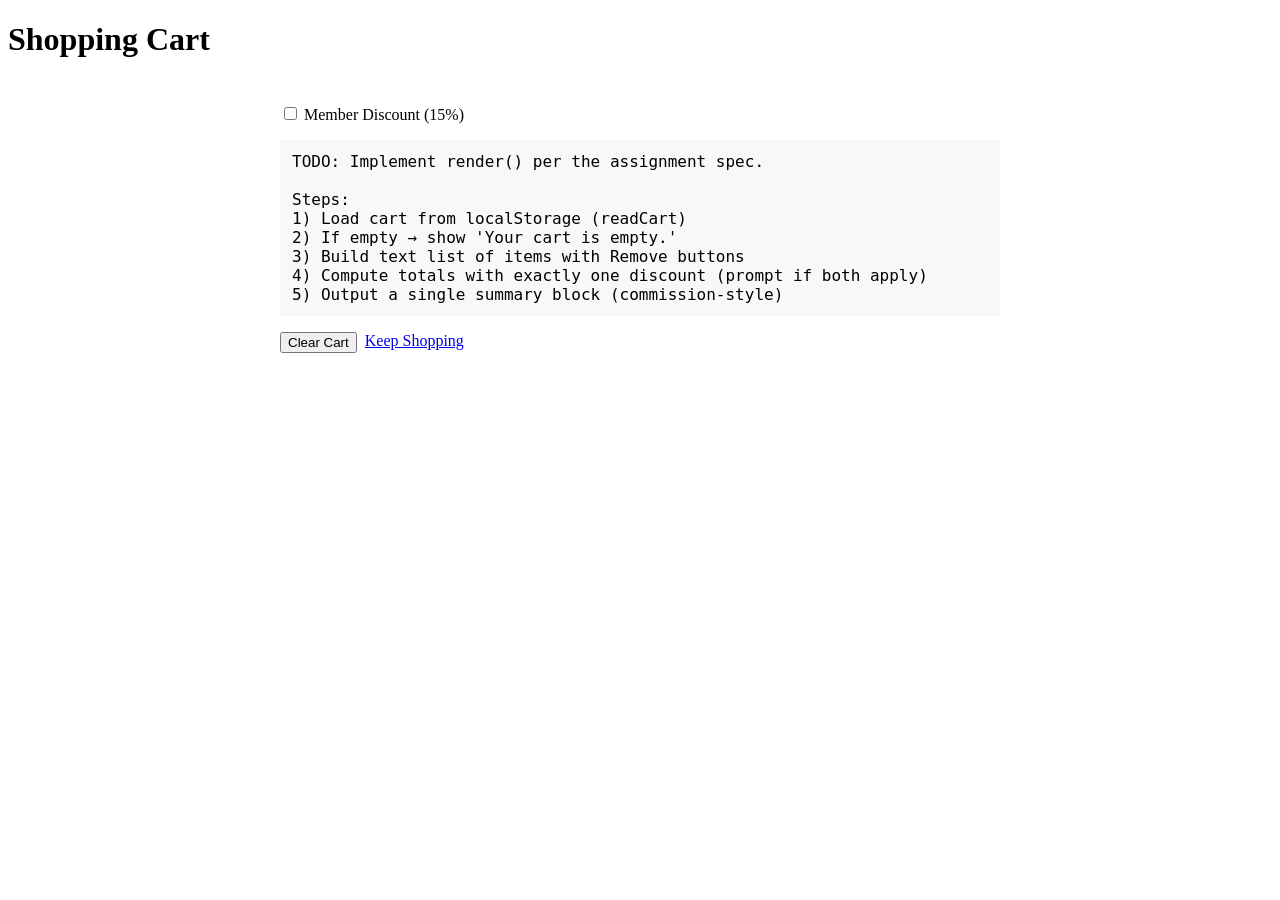
==== html/cart.html @ eb59efec "add to cart" ====
<!DOCTYPE html>
<html lang="en">
<head>
  <meta charset="utf-8">
  <meta name="robots" content="noindex, nofollow">
  <meta name="viewport" content="width=device-width, initial-scale=1">
  <title>Museum Cart</title>
  <style>
    /* minimal on-page styles for clarity; move to your CSS later if you want */
    main { max-width: 720px; margin: 0 auto; padding: 16px; }
    .controls { margin: 8px 0 12px; }
    .empty { padding: 12px; border: 1px dashed #666; font-style: italic; }
    pre#summary { background: #f8f8f8; padding: 12px; font-family: ui-monospace, SFMono-Regular, Menlo, Consolas, monospace; }
    .actions { margin-top: 12px; display: flex; gap: 8px; }
  </style>
</head>
<body>
  <header>
    <h1>Shopping Cart</h1>
  </header>

  <main>
    <!-- NEW CONTROLS (Cart page only) -->
    <div class="controls">
      <label><input type="checkbox" id="memberToggle"> Member Discount (15%)</label>
    </div>

    <!-- STATES & OUTPUT AREAS -->
    <div id="emptyMsg" class="empty" hidden>Your cart is empty.</div>
    <div id="items" hidden></div>
    <pre id="summary" hidden></pre>

    <!-- BASIC ACTIONS -->
    <div class="actions">
      <button id="clearBtn">Clear Cart</button>
      <a href="shop.html">Keep Shopping</a>
    </div>
  </main>

  <script>
  /* =================== PIPE FROM shop.html (leave as-is) =================== */
  // shop.html must write items with: data-id, data-name, data-price, data-image
  // addToCart(btn) should push objects { id, name, unitPrice, qty, image } to localStorage

  const CART_KEY = 'museumCartV1'; // MUST match shop.html

  function readCart(){
    try { return JSON.parse(localStorage.getItem(CART_KEY)) || []; }
    catch { return []; }
  }
  function writeCart(cart){
    localStorage.setItem(CART_KEY, JSON.stringify(cart));
  }
  /* ================= END PIPE ============================================= */


  /* ====================== UTILITIES & CONSTANTS =========================== */
  // Currency with parentheses for negatives
  function money(n){
    const sign = n < 0 ? -1 : 1;
    const s = '$' + Math.abs(n).toFixed(2);
    return sign < 0 ? '('+s+')' : s;
  }

  // Spec constants
  const TAX_RATE = 0.102;
  const MEMBER_DISCOUNT_RATE = 0.15;
  const SHIPPING_RATE = 25.00;
  const VOLUME_TIERS = [
    [0.00, 49.99, 0.00],
    [50.00, 99.99, 0.05],
    [100.00, 199.99, 0.10],
    [200.00, Infinity, 0.15]
  ];

  // Return the volume discount rate given an item total
  function volumeRate(total){
    for (const [min,max,rate] of VOLUME_TIERS){
      if (total >= min && total <= max) return rate;
    }
    return 0;
  }

  // Remove a line item entirely (qty=0 => drop row)
  function removeItem(id){
    const next = readCart().filter(it => it.id !== id);
    writeCart(next);
    render();
  }

  // Clear cart = initial state (cart empty, member unchecked)
  function clearCart(){
    writeCart([]);
    document.getElementById('memberToggle').checked = false;
    render();
  }
  /* ================== END UTILITIES & CONSTANTS =========================== */


  /* ====================== STUDENT WORK STARTS HERE =========================
     IMPLEMENT render() to mirror the commission assignment:

     1) Load cart from readCart(); keep only items with qty > 0 and unitPrice > 0
     2) If empty → show #emptyMsg and hide #items and #summary
     3) Build a text-only list in #items:
           Example line: "2 × Celestial Inkstone               $29.90"
           Include a small Remove button per line that calls removeItem(id)
     4) Math (single-discount rule):
           ItemTotal = sum(unitPrice * qty)
           If Member checked AND Volume tier would apply → PROMPT user to choose:
             "Only one discount may be applied. Type 'M' for Member or 'V' for Volume:"
             Apply only the chosen one; set the other to $0.00
           Else apply Member OR Volume (not both)
           Subtotal = ItemTotal − AppliedDiscount + SHIPPING_RATE
           TaxAmount = Subtotal * TAX_RATE
           InvoiceTotal = Subtotal + TaxAmount
     5) Write a single summary block to #summary (like commission):
           Subtotal of Items
           Volume Discount
           Member Discount
           Shipping
           Subtotal (Taxable)
           Tax Rate %   (as a percentage text)
           Tax Amount $ (as currency)
           Invoice Total
     6) Recompute (call render()) after:
           - Member checkbox change
           - Clear Cart
           - Remove line item

     KEEP IT SIMPLE: text output only, one render pass.
  ========================================================================= */

  function render(){
    const itemsDiv   = document.getElementById('items');
    const summaryPre = document.getElementById('summary');
    const emptyMsg   = document.getElementById('emptyMsg');
    const isMember   = document.getElementById('memberToggle').checked;

    // TODO: STUDENT IMPLEMENTATION
    // For now, show a placeholder so the page isn't blank.
    itemsDiv.hidden = true;
    summaryPre.hidden = false;
    emptyMsg.hidden = true;
    summaryPre.textContent =
`TODO: Implement render() per the assignment spec.

Steps:
1) Load cart from localStorage (readCart)
2) If empty → show 'Your cart is empty.'
3) Build text list of items with Remove buttons
4) Compute totals with exactly one discount (prompt if both apply)
5) Output a single summary block (commission-style)`;
  }

  // Events → re-render
  document.getElementById('memberToggle').addEventListener('change', render);
  document.getElementById('clearBtn').addEventListener('click', clearCart);

  // First paint
  render();
  </script>
</body>
</html>
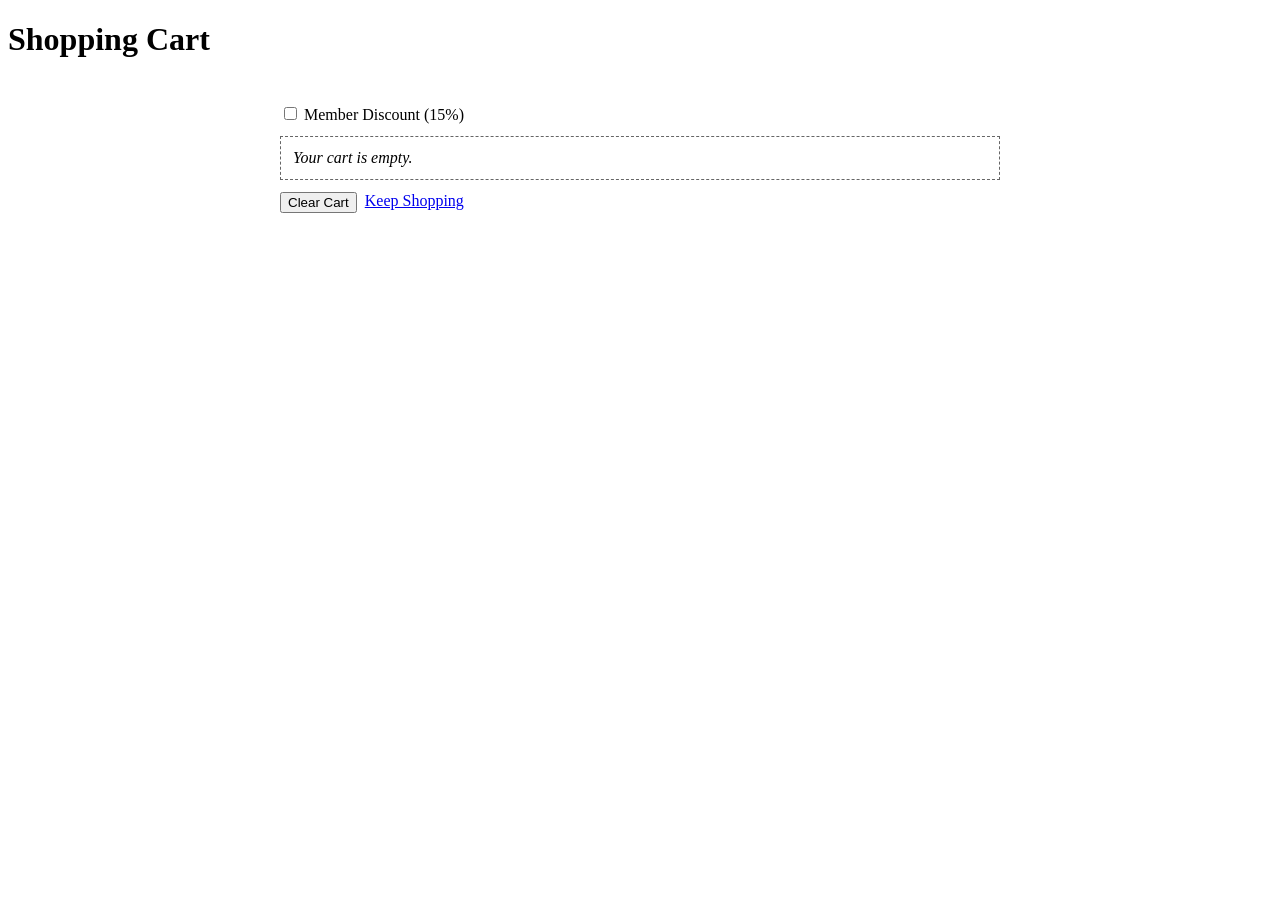
==== commit 8bdece58: "update the cart.html" ====
--- a/html/cart.html
+++ b/html/cart.html
@@ -27,7 +27,9 @@
 
     <!-- STATES & OUTPUT AREAS -->
     <div id="emptyMsg" class="empty" hidden>Your cart is empty.</div>
-    <div id="items" hidden></div>
+    <div id="items" hidden>
+      
+    </div>
     <pre id="summary" hidden></pre>
 
     <!-- BASIC ACTIONS -->
@@ -139,18 +141,70 @@
 
     // TODO: STUDENT IMPLEMENTATION
     // For now, show a placeholder so the page isn't blank.
-    itemsDiv.hidden = true;
-    summaryPre.hidden = false;
-    emptyMsg.hidden = true;
-    summaryPre.textContent =
-`TODO: Implement render() per the assignment spec.
-
-Steps:
-1) Load cart from localStorage (readCart)
-2) If empty → show 'Your cart is empty.'
-3) Build text list of items with Remove buttons
-4) Compute totals with exactly one discount (prompt if both apply)
-5) Output a single summary block (commission-style)`;
+   
+    
+// TODO: Implement render() per the assignment spec.
+
+// Steps:
+// 1) Load cart from localStorage (readCart)
+// 2) If empty → show 'Your cart is empty.'
+// 3) Build text list of items with Remove buttons
+// 5) Output a single summary block (commission-style);
+
+    let cart = readCart();
+    
+    if(cart.length == 0){
+      itemsDiv.hidden = true;
+      summaryPre.hidden = true;
+      emptyMsg.hidden = false;
+    }else{
+      //let items = document.getElementsByClassName("itemlist");
+      const items = document.getElementById("items");
+      items.textContent = "";
+      let sum = 0;
+      for(i = 0 ; i < cart.length;i++){
+        const div = document.createElement("div");
+        div.className = "itemlist";
+        div.dataset.id = cart[i].id;
+        div.textContent = cart[i].qty + " x " + cart[i].name;
+        sum += Number(cart[i].qty) * Number(cart[i].unitPrice);
+        
+        const btn = document.createElement("button");
+        btn.dataset.id = cart[i].id;
+        btn.textContent = "Remove";
+        div.append(btn);
+        items.appendChild(div);
+      }
+      let memberCheck = 0;
+      if(document.getElementById("memberToggle").checked == true){
+        memberCheck = 0.15;//rate
+      }
+      let volrate = volumeRate(sum);
+      let memberDisccount = sum * memberCheck;
+      let shipping = 25;
+      items.hidden = false;
+      //Subtotal = ItemTotal − AppliedDiscount + SHIPPING_RATE
+      let subtotal = sum - volrate - memberDisccount + shipping;
+
+
+
+
+      // 4) Compute totals with exactly one discount (prompt if both apply)
+      summaryPre.hidden = false;
+      summaryPre.textContent = "Here is your summary! \n";
+      summaryPre.append(`Subtotal of Items: ${money(sum)} \n`);
+      summaryPre.append("Volume Discount: " + volrate + "\n");
+      summaryPre.append(`Member Discount:  ${memberDisccount} \n`);
+      summaryPre.append(`Shipping: ${money(shipping)} \n`);
+      summaryPre.append(`Subtotal(Taxable):  ${money(subtotal)} \n`);
+      summaryPre.append("Tax Rate: " + "10.20% \n");
+      summaryPre.append("Tax Amount: " + "\n");
+      summaryPre.append("Invoice Total: " + "\n");
+      
+    }
+    
+    
+
   }
 
   // Events → re-render
